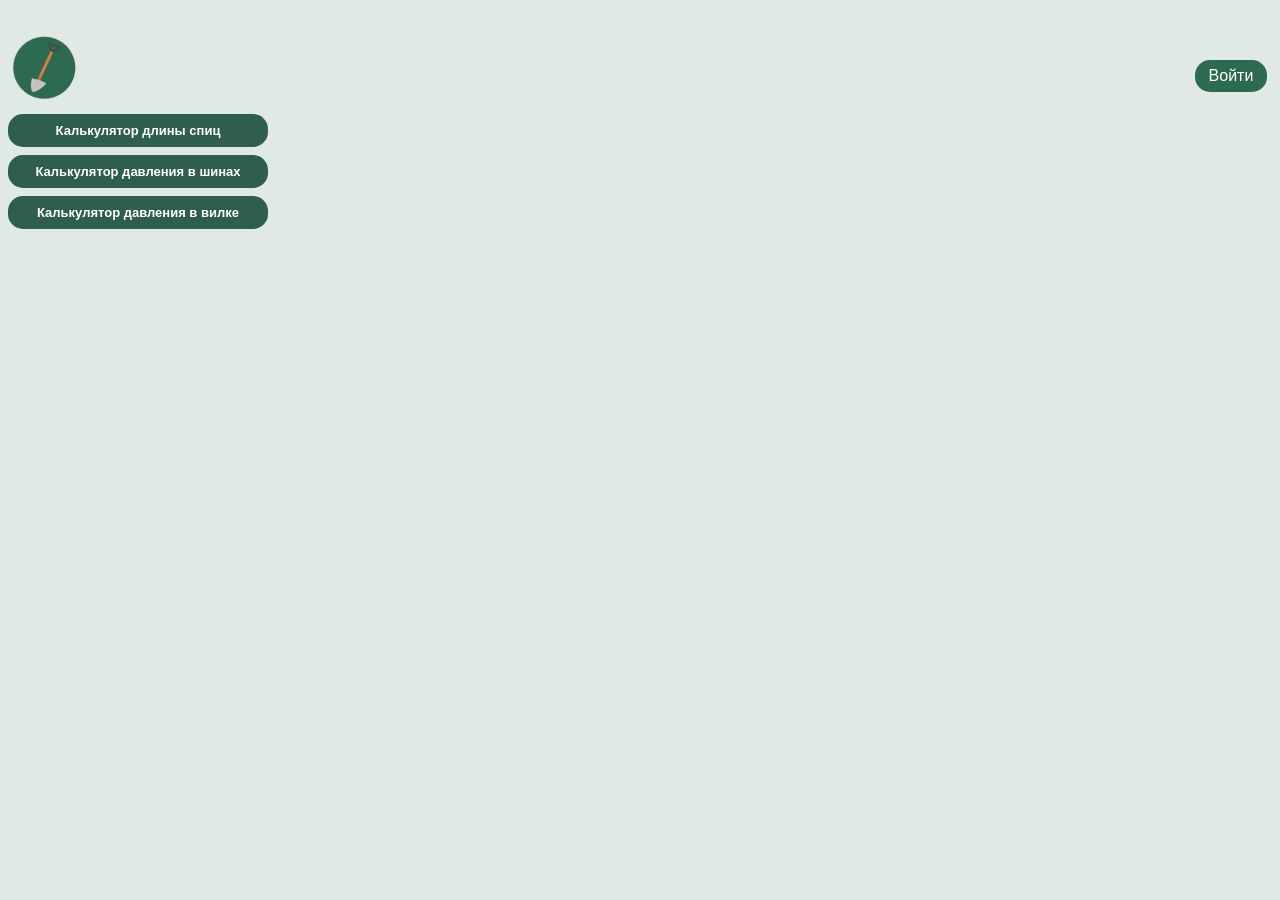
==== indexInstrument.html @ e2a6bc2e "Add files via upload" ====
<!DOCTYPE html>
<html lang="ru">
<head>
    <meta charset="UTF-8">
    <meta name="viewport" content="width=device-width, initial-scale=1.0">
    <link rel="stylesheet" href="styleInstrument.css">
    <title>Инструменты</title>
</head>
<body>
 <div class="app-container">
  <header>
    <img class="logo" src="images/Tlogo.png" alt="Логотип">
    <a class="loginLink" href="login/index.html">Войти</a>
  </header>

  <nav>
     <ul class="link-list">
      <li><a class="link1 reveal" href="#spokes-calc" data-calc="spokes-calc">Калькулятор длины спиц</a></li>
      <li><a class="link2 reveal" href="#tires-calc" data-calc="tires-calc">Калькулятор давления в шинах</a></li>
      <li><a class="link3 reveal" href="#fork-calc" data-calc="fork-calc">Калькулятор давления в вилке</a></li>
     </ul>
  </nav>

  <main class="calculators-container">
    <!-- 1. КАЛЬКУЛЯТОР ДЛИНЫ СПИЦ -->
    <section id="spokes-calc" class="calc-section">
      <div class="calc-header">
        <h2>Калькулятор длины спиц</h2>
        <button type="button" class="collapse-btn">Свернуть ▲</button>
      </div>
      
      <div class="calc-grid">
        <div class="input-group">
          <label for="sp-erd">ERD обода (мм)</label>
          <input type="number" id="sp-erd" value="600" min="100" max="800">
        </div>
        <div class="input-group">
          <label for="sp-count">Количество спиц</label>
          <select id="sp-count">
            <option value="24">24</option>
            <option value="28">28</option>
            <option value="32" selected>32</option>
            <option value="36">36</option>
          </select>
        </div>

        <div class="input-group">
          <label for="sp-flange-l">Диаметр левого фланца (мм)</label>
          <input type="number" id="sp-flange-l" value="58" step="0.5">
        </div>
        <div class="input-group">
          <label for="sp-flange-r">Диаметр правого фланца (мм)</label>
          <input type="number" id="sp-flange-r" value="58" step="0.5">
        </div>

        <div class="input-group">
          <label for="sp-offset-l">Центр — левый фланец (мм)</label>
          <input type="number" id="sp-offset-l" value="34" step="0.5">
        </div>
        <div class="input-group">
          <label for="sp-offset-r">Центр — правый фланец (мм)</label>
          <input type="number" id="sp-offset-r" value="20.5" step="0.5">
        </div>

        <div class="input-group">
          <label for="sp-crosses-l">Кресты (левая сторона)</label>
          <select id="sp-crosses-l">
            <option value="0">0 (Солнышко)</option>
            <option value="1">1 крест</option>
            <option value="2">2 креста</option>
            <option value="3" selected>3 креста</option>
            <option value="4">4 креста</option>
          </select>
        </div>
        <div class="input-group">
          <label for="sp-crosses-r">Кресты (правая сторона)</label>
          <select id="sp-crosses-r">
            <option value="0">0 (Солнышко)</option>
            <option value="1">1 крест</option>
            <option value="2">2 креста</option>
            <option value="3" selected>3 креста</option>
            <option value="4">4 креста</option>
          </select>
        </div>

        <div class="input-group">
          <label for="sp-hole-dia">Отверстие фланца (мм)</label>
          <input type="number" id="sp-hole-dia" value="2.5" step="0.1">
        </div>
        <div class="input-group">
          <label for="sp-rim-offset">Смещение обода (мм)</label>
          <input type="number" id="sp-rim-offset" value="0" step="0.5">
        </div>
      </div>

      <div class="calc-results">
        <div class="res-item">
          <span>Левая сторона (NDS):</span>
          <strong id="res-spoke-l">—</strong>
        </div>
        <div class="res-item">
          <span>Правая сторона (DS):</span>
          <strong id="res-spoke-r">—</strong>
        </div>
      </div>
    </section>

    <!-- 2. КАЛЬКУЛЯТОР ДАВЛЕНИЯ В ШИНАХ -->
    <section id="tires-calc" class="calc-section">
      <div class="calc-header">
        <h2>Калькулятор давления в шинах</h2>
        <button type="button" class="collapse-btn">Свернуть ▲</button>
      </div>

      <div class="calc-grid">
        <div class="input-group">
          <label for="tr-rider">Вес райдера (кг)</label>
          <input type="number" id="tr-rider" value="75" min="30" max="180">
        </div>
        <div class="input-group">
          <label for="tr-bike">Вес велосипеда (кг)</label>
          <input type="number" id="tr-bike" value="13.5" min="8" max="35" step="0.5">
        </div>

        <div class="input-group">
          <label for="tr-width">Ширина покрышки</label>
          <select id="tr-width">
            <option value="53">2.1"</option>
            <option value="57">2.25"</option>
            <option value="60" selected>2.35"</option>
            <option value="61">2.4"</option>
            <option value="64">2.5"</option>
            <option value="66">2.6"</option>
            <option value="71">2.8" (Plus)</option>
          </select>
        </div>
        <div class="input-group">
          <label for="tr-rim-width">Внутренняя ширина обода (мм)</label>
          <input type="number" id="tr-rim-width" value="30" min="19" max="50" step="0.5">
        </div>

        <div class="input-group">
          <label for="tr-diameter">Диаметр колеса</label>
          <select id="tr-diameter">
            <option value="29" selected>29"</option>
            <option value="27.5">27.5"</option>
            <option value="26">26"</option>
          </select>
        </div>
        <div class="input-group">
          <label for="tr-setup">Тип установки</label>
          <select id="tr-setup">
            <option value="tubeless" selected>Бескамерно</option>
            <option value="tube">С камерой</option>
          </select>
        </div>

        <div class="input-group">
          <label for="tr-surface">Трасса / Покрытие</label>
          <select id="tr-surface">
            <option value="xc">Плотный грунт / Кросс-кантри</option>
            <option value="trail" selected>Трейл / Корни и камни</option>
            <option value="enduro">Эндуро / Жёсткий рельеф</option>
            <option value="pump">Памп-трек / Дерт / Асфальт</option>
          </select>
        </div>
        <div class="input-group">
          <label for="tr-condition">Погодные условия</label>
          <select id="tr-condition">
            <option value="dry" selected>Сухо</option>
            <option value="wet">Мокро / Грязь</option>
          </select>
        </div>
      </div>

      <div class="calc-results">
        <div class="res-item">
          <span>Переднее колесо:</span>
          <strong id="res-tire-f">—</strong>
        </div>
        <div class="res-item">
          <span>Заднее колесо:</span>
          <strong id="res-tire-r">—</strong>
        </div>
      </div>
    </section>

    <!-- 3. КАЛЬКУЛЯТОР ДАВЛЕНИЯ В ВИЛКЕ -->
    <section id="fork-calc" class="calc-section">
      <div class="calc-header">
        <h2>Калькулятор давления в вилке</h2>
        <button type="button" class="collapse-btn">Свернуть ▲</button>
      </div>

      <div class="calc-grid">
        <div class="input-group">
          <label for="fk-weight">Вес райдера (кг)</label>
          <input type="number" id="fk-weight" value="75" min="35" max="160">
        </div>
        <div class="input-group">
          <label for="fk-type">Тип вилки (ход / диаметр ног)</label>
          <select id="fk-type">
            <option value="xc">Кросс-кантри (100–120 мм / 32–34 мм)</option>
            <option value="trail" selected>Трейл (130–150 мм / 34–36 мм)</option>
            <option value="enduro">Эндуро (160–180 мм / 36–38 мм)</option>
            <option value="dh">Даунхилл / Двухкоронка (200 мм)</option>
          </select>
        </div>

        <div class="input-group">
          <label for="fk-style">Стиль катания (Желаемый сэг)</label>
          <select id="fk-style">
            <option value="plush">Мягко / Плюш (Сэг 25–30%)</option>
            <option value="balanced" selected>Универсально (Сэг 20%)</option>
            <option value="firm">Жёстко / Прыжки (Сэг 15%)</option>
          </select>
        </div>
        <div class="input-group">
          <label for="fk-tokens">Проставки в камере (Токены)</label>
          <select id="fk-tokens">
            <option value="0">0 шт. (Линейная работа)</option>
            <option value="1" selected>1–2 шт. (Стандарт)</option>
            <option value="3">3+ шт. (Высокая прогрессия)</option>
          </select>
        </div>
      </div>

      <div class="calc-results">
        <div class="res-item">
          <span>Стартовое давление:</span>
          <strong id="res-fork-psi">—</strong>
        </div>
        <div class="res-item">
          <span>Целевой сэг:</span>
          <strong id="res-fork-sag">—</strong>
        </div>
        <div class="res-item">
          <span>Отскок (от закрытого):</span>
          <strong id="res-fork-rebound">—</strong>
        </div>
      </div>
    </section>
  </main>
 </div>

 <script src="scriptInstrument.js"></script>
</body>
</html>
---- styleInstrument.css ----
body {font-family: Impact, Haettenschweiler, 'Arial Narrow Bold', sans-serif;background-color: #e0e9e5;}

header {display: flex;
align-items: center;
justify-content: space-between;}

.loginLink {background-color: #2D6A4F;
color: white;
height: 32px;width: 72px;
border-radius: 15px;
margin-left: auto;
margin-right: 5px;
margin-top: 44px;
border: none;
padding: 0px;
display: inline-flex;
align-items: center;
justify-content: center;
text-decoration: none;}

.logo {margin-left: 4px;
margin-top: 27px;}
.calculators-container {
margin-top: 24px;}

.calc-section {display: none;
padding: 20px;
border-radius: 12px;
background: rgba(255, 255, 255, 0.05); /* подстройте под фон вашего сайта */
border: 1px solid rgba(255, 255, 255, 0.15);}

.calc-section.active {display: block;}

.calc-grid {display: grid;
grid-template-columns: 1fr 1fr;
gap: 14px;
margin-top: 16px;}

.input-group {
display: flex;
flex-direction: column;
gap: 6px;}

.input-group label {
font-size: 13px;
opacity: 0.85;}

.input-group input,
.input-group select {padding: 8px 10px;
border-radius: 6px;
border: 1px solid #ccc;
font-size: 14px;}

.calc-results {margin-top: 20px;
padding: 15px;
border-radius: 8px;
background: rgba(37, 99, 235, 0.12);
display: flex;
justify-content: space-around;
text-align: center;}

.res-item span {
display: block;
font-size: 13px;
margin-bottom: 4px;}

.res-item strong {font-size: 20px;}

@media (max-width: 520px) {.calc-grid {grid-template-columns: 1fr;}}

.calc-header {
  display: flex;
  justify-content: space-between;
  align-items: center;
  margin-bottom: 16px;
}

.calc-warning {
  display: none;
  margin-top: 12px;
  color: #dc2626;
  font-size: 14px;
  font-weight: 600;
}

.calculators-container {
  margin-top: 24px;
}

.calc-section {
  display: none;
  padding: 20px;
  border-radius: 12px;
  background: rgba(255, 255, 255, 0.08);
  border: 1px solid rgba(0, 0, 0, 0.15);
}

.calc-section.active {
  display: block;
}

.calc-header {
  display: flex;
  justify-content: space-between;
  align-items: center;
  gap: 12px;
  margin-bottom: 16px;
}

.calc-header h2 {
  margin: 0;
  font-size: 20px;
}

.collapse-btn {
  padding: 6px 12px;
  border-radius: 6px;
  border: 1px solid rgba(0, 0, 0, 0.25);
  background: rgba(255, 255, 255, 0.5);
  color: inherit;
  font-size: 13px;
  font-weight: 600;
  cursor: pointer;
  transition: background 0.2s;
}

.collapse-btn:hover {
  background: rgba(255, 255, 255, 0.85);
}

.calc-grid {
  display: grid;
  grid-template-columns: 1fr 1fr;
  gap: 14px;
}

.input-group {
  display: flex;
  flex-direction: column;
  gap: 6px;
}

.input-group label {
  font-size: 13px;
  font-weight: 600;
}

.input-group input,
.input-group select {
  padding: 8px 10px;
  border-radius: 6px;
  border: 1px solid #cbd5e1;
  font-size: 14px;
  background: #ffffff;
}

.calc-results {
  margin-top: 20px;
  padding: 15px;
  border-radius: 8px;
  background: rgba(37, 99, 235, 0.12);
  display: flex;
  justify-content: space-around;
  text-align: center;
  flex-wrap: wrap;
  gap: 12px;
}

.res-item span {
  display: block;
  font-size: 13px;
  margin-bottom: 4px;
}

.res-item strong {
  font-size: 18px;
}

.link-list a.active-tab {
  font-weight: 700;
  text-decoration: underline;
}

@media (max-width: 540px) {
  .calc-grid {
    grid-template-columns: 1fr;
  }
}

.link-list {
  list-style: none;
  padding: 0;
  margin: 14px 0;
  display: flex;
  flex-direction: column;
  gap: 8px;
  width: 100%;
  max-width: 260px;
}

.link-list li {
  margin: 0;
  width: 100%;
}

.link-list a {
  display: block;
  width: 100%;
  box-sizing: border-box;
  padding: 8px 14px;
  background-color: #2f5e4e;
  color: #ffffff;
  text-decoration: none;
  text-align: center;
  border-radius: 15px;
  font-family: -apple-system, BlinkMacSystemFont, "Segoe UI", Roboto, sans-serif;
  font-size: 13px;
  font-weight: 600;
  border: 1.5px solid transparent;
  transition: all 0.2s ease;
}

.link-list a:hover {
  background-color: #23473b;
}

.link-list a.active-tab {
  background-color: #ffffff;
  color: #2f5e4e;
  border-color: #2f5e4e;
  text-decoration: none;
}
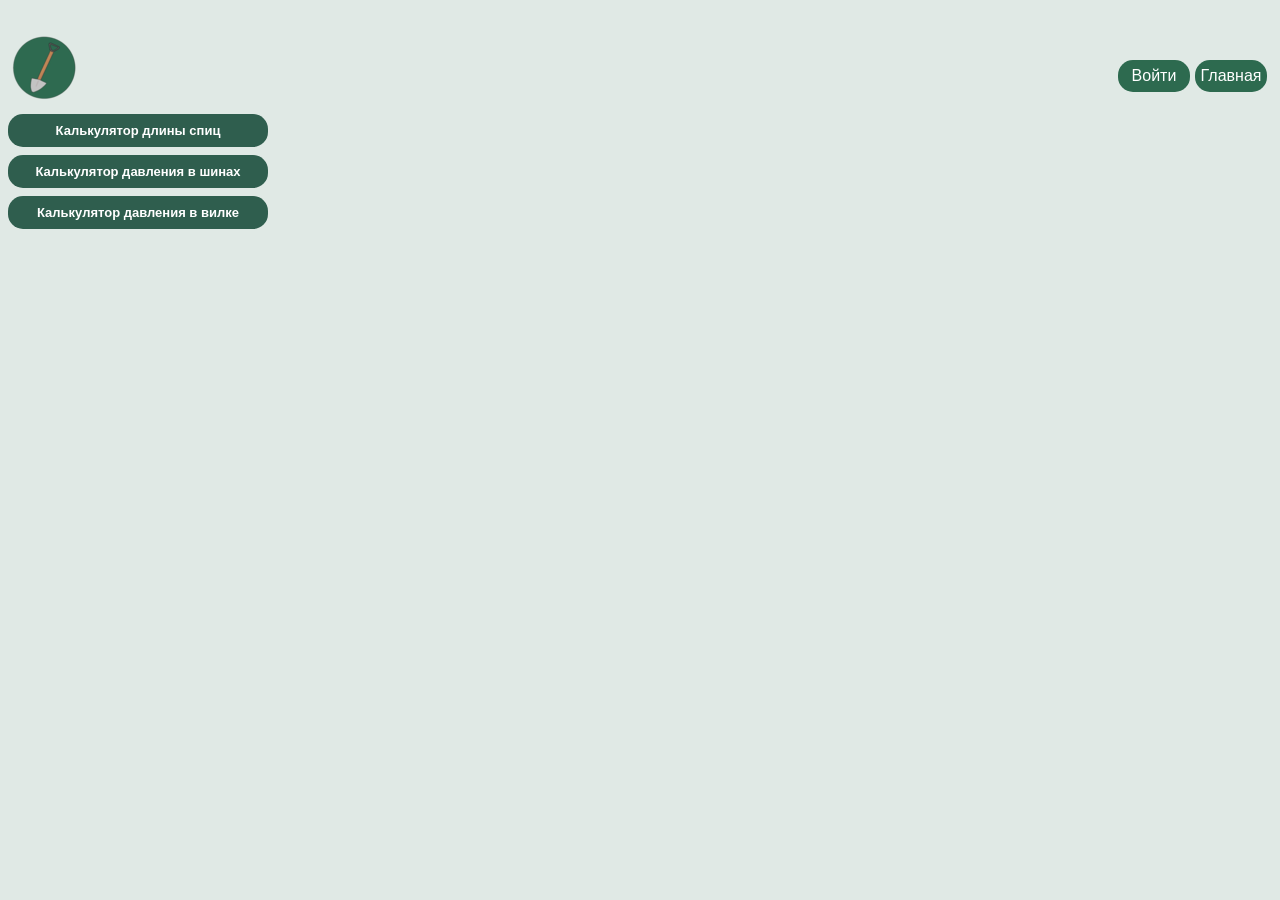
==== commit 8654f034: "indexInstrument.html" ====
--- a/indexInstrument.html
+++ b/indexInstrument.html
@@ -11,6 +11,7 @@
   <header>
     <img class="logo" src="images/Tlogo.png" alt="Логотип">
     <a class="loginLink" href="login/index.html">Войти</a>
+    <a class="MainLink" href="index.html">Главная</a>
   </header>
 
   <nav>
@@ -22,7 +23,6 @@
   </nav>
 
   <main class="calculators-container">
-    <!-- 1. КАЛЬКУЛЯТОР ДЛИНЫ СПИЦ -->
     <section id="spokes-calc" class="calc-section">
       <div class="calc-header">
         <h2>Калькулятор длины спиц</h2>
@@ -105,7 +105,6 @@
       </div>
     </section>
 
-    <!-- 2. КАЛЬКУЛЯТОР ДАВЛЕНИЯ В ШИНАХ -->
     <section id="tires-calc" class="calc-section">
       <div class="calc-header">
         <h2>Калькулятор давления в шинах</h2>
@@ -135,11 +134,6 @@
           </select>
         </div>
         <div class="input-group">
-          <label for="tr-rim-width">Внутренняя ширина обода (мм)</label>
-          <input type="number" id="tr-rim-width" value="30" min="19" max="50" step="0.5">
-        </div>
-
-        <div class="input-group">
           <label for="tr-diameter">Диаметр колеса</label>
           <select id="tr-diameter">
             <option value="29" selected>29"</option>
@@ -147,6 +141,7 @@
             <option value="26">26"</option>
           </select>
         </div>
+
         <div class="input-group">
           <label for="tr-setup">Тип установки</label>
           <select id="tr-setup">
@@ -154,7 +149,6 @@
             <option value="tube">С камерой</option>
           </select>
         </div>
-
         <div class="input-group">
           <label for="tr-surface">Трасса / Покрытие</label>
           <select id="tr-surface">
@@ -164,7 +158,8 @@
             <option value="pump">Памп-трек / Дерт / Асфальт</option>
           </select>
         </div>
-        <div class="input-group">
+
+        <div class="input-group full-width">
           <label for="tr-condition">Погодные условия</label>
           <select id="tr-condition">
             <option value="dry" selected>Сухо</option>
@@ -185,7 +180,6 @@
       </div>
     </section>
 
-    <!-- 3. КАЛЬКУЛЯТОР ДАВЛЕНИЯ В ВИЛКЕ -->
     <section id="fork-calc" class="calc-section">
       <div class="calc-header">
         <h2>Калькулятор давления в вилке</h2>
@@ -200,6 +194,7 @@
         <div class="input-group">
           <label for="fk-type">Тип вилки (ход / диаметр ног)</label>
           <select id="fk-type">
+            <option value="dj">Дёрт / Стрит (80–100 мм)</option>
             <option value="xc">Кросс-кантри (100–120 мм / 32–34 мм)</option>
             <option value="trail" selected>Трейл (130–150 мм / 34–36 мм)</option>
             <option value="enduro">Эндуро (160–180 мм / 36–38 мм)</option>
--- a/styleInstrument.css
+++ b/styleInstrument.css
@@ -18,6 +18,19 @@
 justify-content: center;
 text-decoration: none;}
 
+.MainLink {background-color: #2D6A4F;
+color: white;
+height: 32px;width: 72px;
+border-radius: 15px;
+margin-right: 5px;
+margin-top: 44px;
+border: none;
+padding: 0px;
+display: inline-flex;
+align-items: center;
+justify-content: center;
+text-decoration: none;}
+
 .logo {margin-left: 4px;
 margin-top: 27px;}
 .calculators-container {
